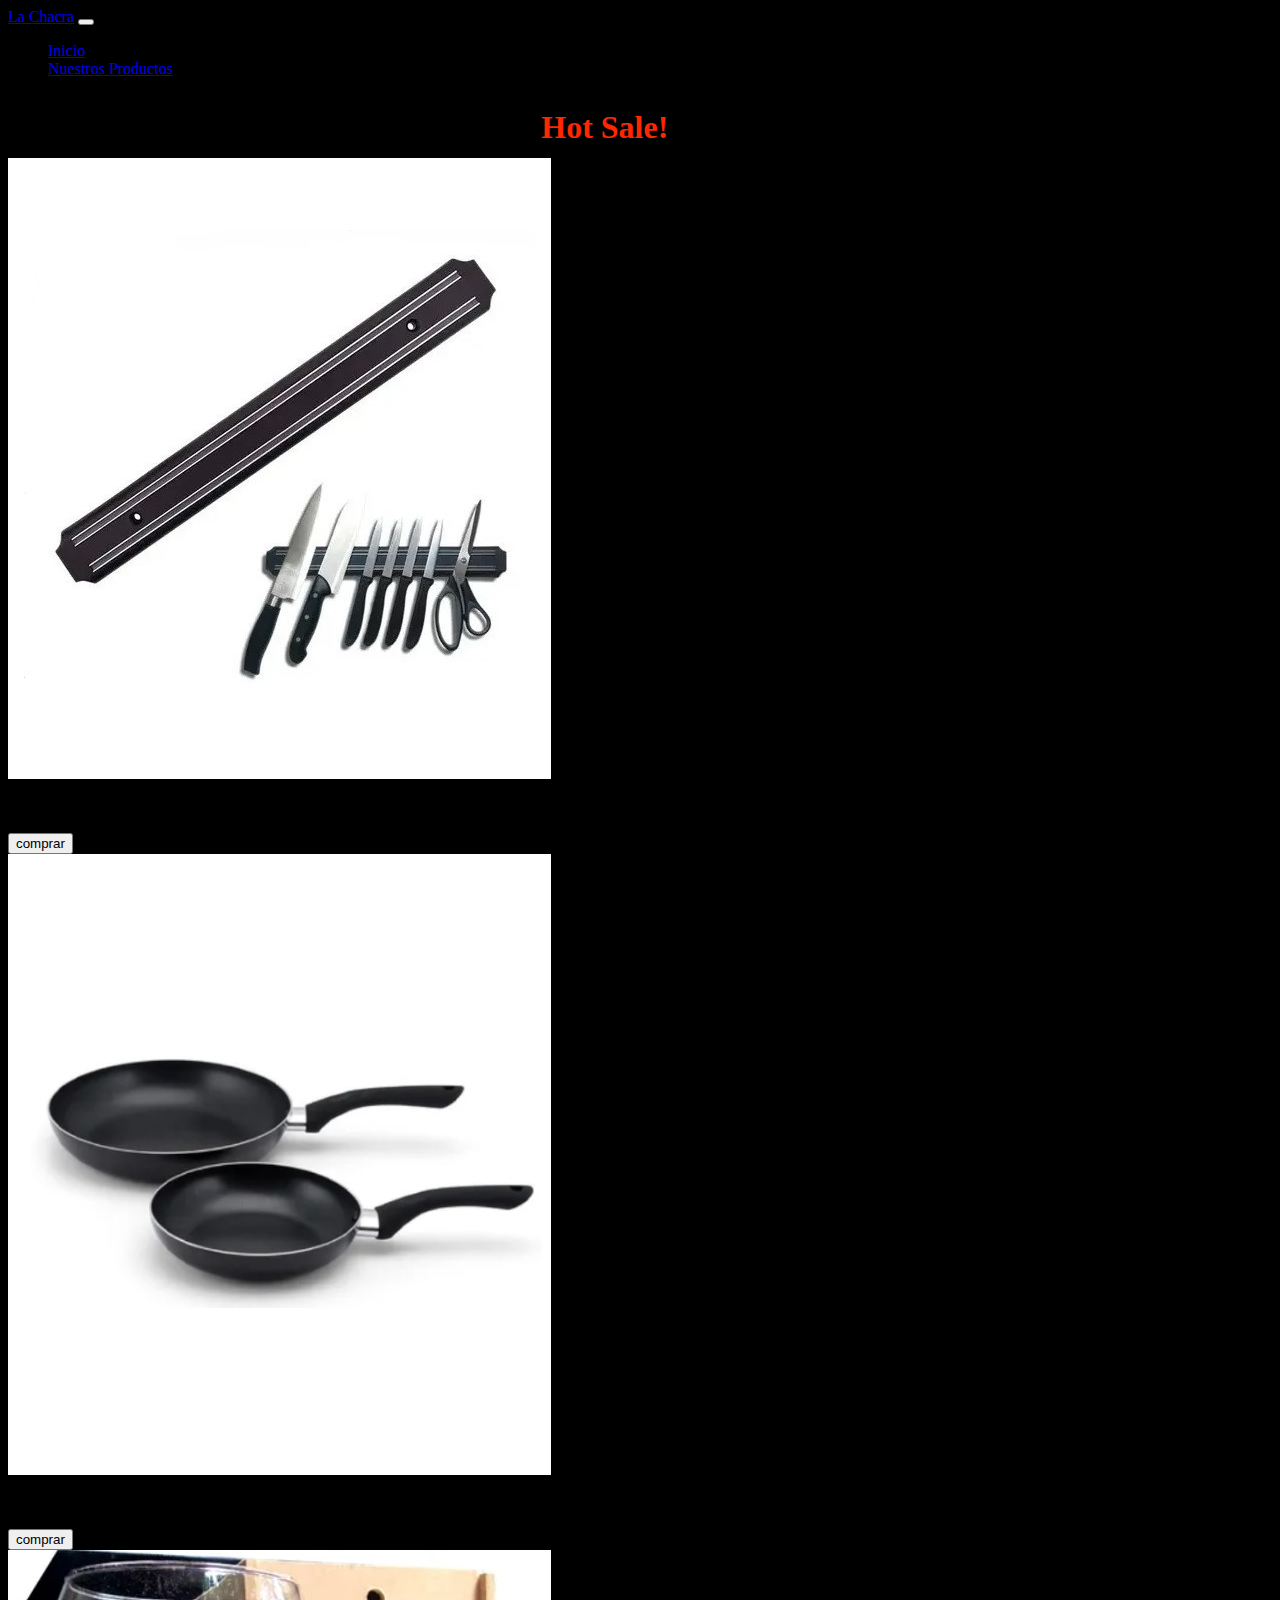
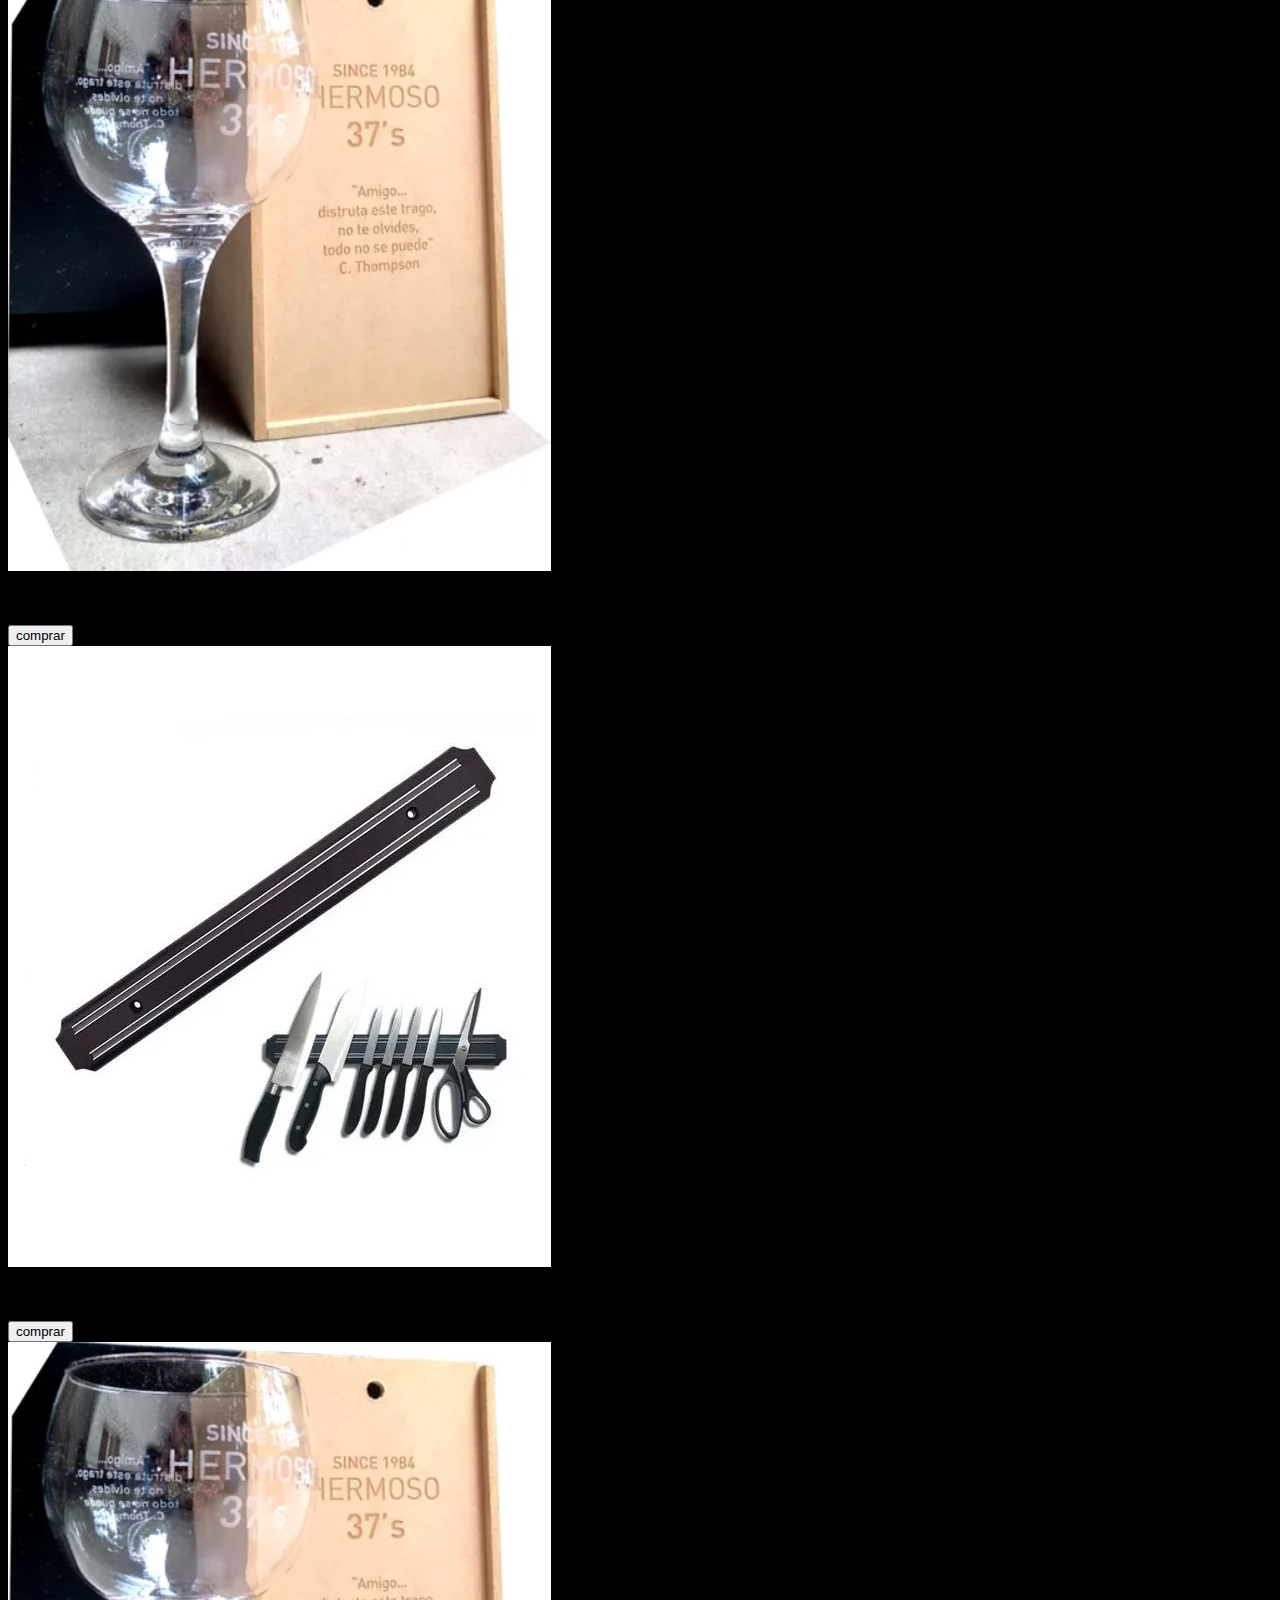
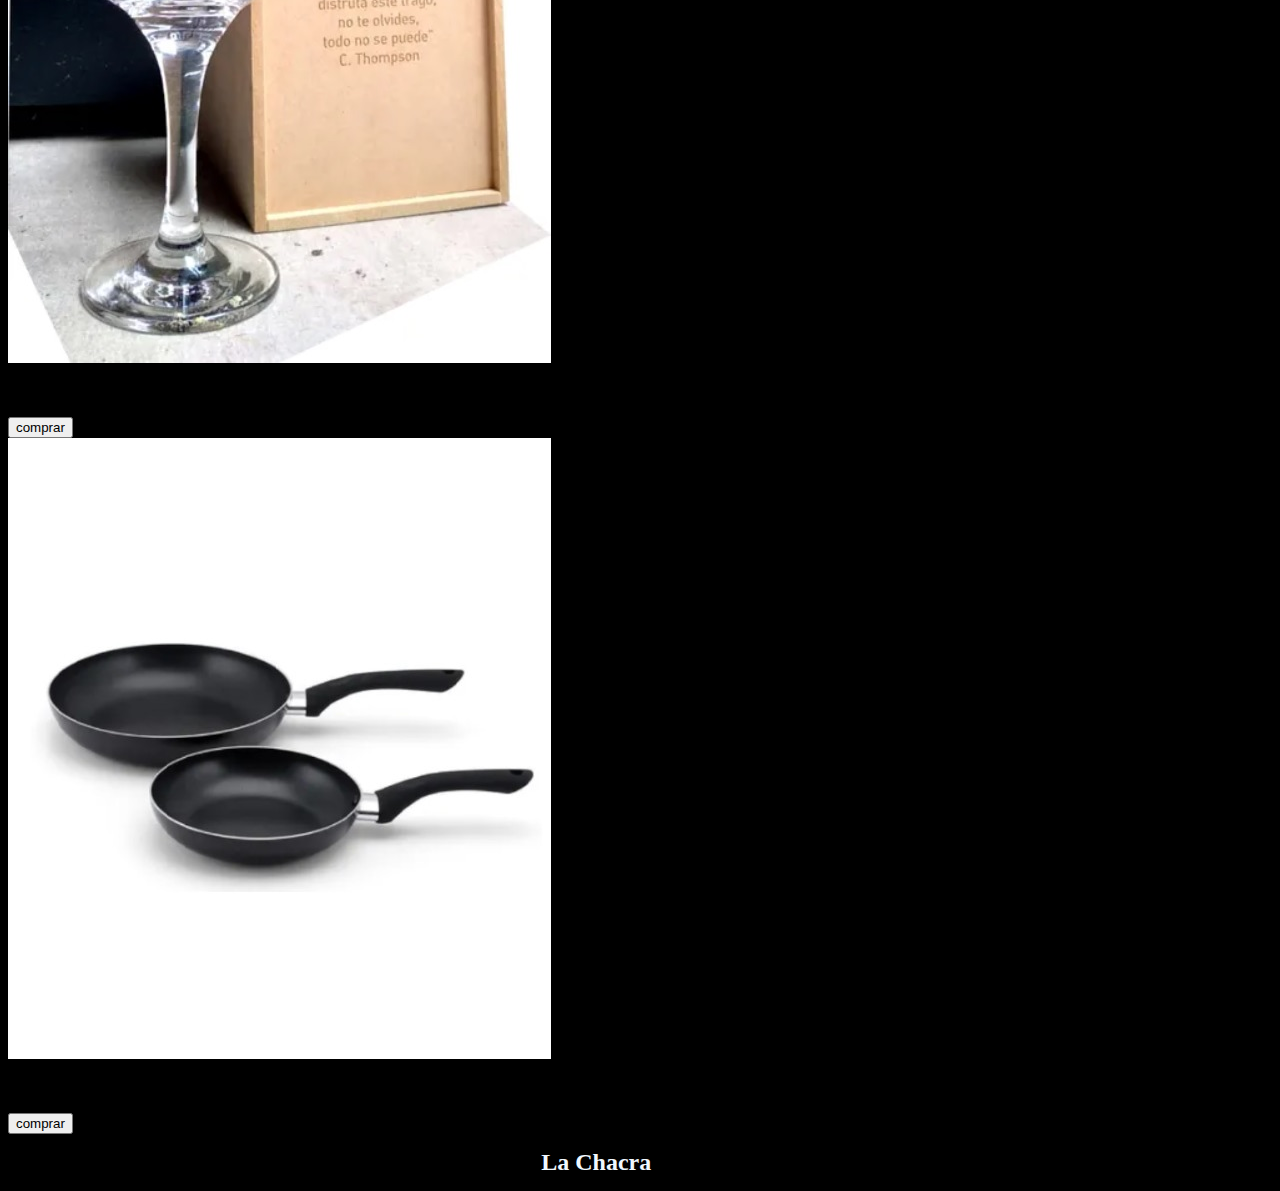
==== PreEntrega2 Almada/pages/nuestrosProductos.html @ db7f3a36 "Add files via upload" ====
<!DOCTYPE html>
<html lang="en">
<head>
    <meta charset="UTF-8">
    <meta http-equiv="X-UA-Compatible" content="IE=edge">
    <meta name="viewport" content="width=device-width, initial-scale=1.0">
    <!-- CSS only -->
    <link href="https://cdn.jsdelivr.net/npm/bootstrap@5.2.2/dist/css/bootstrap.min.css" rel="stylesheet" integrity="sha384-Zenh87qX5JnK2Jl0vWa8Ck2rdkQ2Bzep5IDxbcnCeuOxjzrPF/et3URy9Bv1WTRi" crossorigin="anonymous">
    <!-- JavaScript Bundle with Popper -->
    <script src="https://cdn.jsdelivr.net/npm/bootstrap@5.2.2/dist/js/bootstrap.bundle.min.js" integrity="sha384-OERcA2EqjJCMA+/3y+gxIOqMEjwtxJY7qPCqsdltbNJuaOe923+mo//f6V8Qbsw3" crossorigin="anonymous"></script>
    <link rel="stylesheet" href="../style/estilo.css"></link>
    <title>Nuestros Productos La Chacra</title>
</head>
<body>
    <header>
        <nav class="navbar navbar-expand-lg navbar-dark bg-dark"">
            <div class="container-fluid">
              <a class="navbar-brand" href="#">La Chacra</a>
              <button class="navbar-toggler" type="button" data-bs-toggle="collapse" data-bs-target="#navbarNav" aria-controls="navbarNav" aria-expanded="false" aria-label="Toggle navigation">
                <span class="navbar-toggler-icon"></span>
              </button>
              <div class="collapse navbar-collapse" id="navbarNav">
                <ul class="navbar-nav">
                  <li class="nav-item">
                    <a class="nav-link active" aria-current="page" href=index.html>Inicio</a>
                  </li>
                  <li class="nav-item">
                    <a class="nav-link" href=nuestrosProductos.html>Nuestros Productos</a>
                  </li>
                </ul>
              </div>
            </div>
          </nav>
    </header>
    <main>
      <div class="container-fluid">
        <div class="row">
            <div class="col-md-8 titulo"> 
                  <h1>Hot Sale!</h1>
            </div>
        </div>
        <div class="row">
          <div class="col-lg-4 col-md-6 col-xs-10 producto">
            <div class="card mb-4 box-shadow">
              <img class="card-img-top" src="../img/cuchillo.jpg">
              <div class="card-body">
                <p class="card-text">This is a wider card with supporting text below as a natural lead-in to additional content. This content is a little bit longer.</p>
                <div class="d-flex justify-content-between align-items-center">
                  <div class="btn-group">
                    <button type="button" class="btn btn-sm btn-outline-secondary">comprar</button>
                  </div>
                </div>
              </div>
            </div>
          </div>
          <div class="col-lg-4 col-md-6 col-xs-12 producto">
            <div class="card mb-4 box-shadow">
              <img class="card-img-top" src="../img/sarten.jpg">
              <div class="card-body">
                <p class="card-text">This is a wider card with supporting text below as a natural lead-in to additional content. This content is a little bit longer.</p>
                <div class="d-flex justify-content-between align-items-center">
                  <div class="btn-group">
                    <button type="button" class="btn btn-sm btn-outline-secondary" >comprar</button>
                  </div>
                </div>
              </div>
            </div>
          </div>
          <div class="col-lg-4 col-md-6 col-xs-12 producto">
            <div class="card mb-4 box-shadow">
              <img class="card-img-top" src="../img/copa.jpg">
              <div class="card-body">
                <p class="card-text">This is a wider card with supporting text below as a natural lead-in to additional content. This content is a little bit longer.</p>
                <div class="d-flex justify-content-between align-items-center">
                  <div class="btn-group">
                    <button type="button" class="btn btn-sm btn-outline-secondary">comprar</button>
                  </div>
                </div>
              </div>
            </div>
          </div>
          <div class="col-lg-4 col-md-6 col-xs-12 producto">
            <div class="card mb-4 box-shadow">
              <img class="card-img-top" src="../img/cuchillo.jpg">
              <div class="card-body">
                <p class="card-text">This is a wider card with supporting text below as a natural lead-in to additional content. This content is a little bit longer.</p>
                <div class="d-flex justify-content-between align-items-center">
                  <div class="btn-group">
                    <button type="button" class="btn btn-sm btn-outline-secondary">comprar</button>
                  </div>
                </div>
              </div>
            </div>
          </div>
          <div class="col-lg-4 col-md-6 col-xs-12 producto">
            <div class="card mb-4 box-shadow">
              <img class="card-img-top" src="../img/copa.jpg">
              <div class="card-body">
                <p class="card-text">This is a wider card with supporting text below as a natural lead-in to additional content. This content is a little bit longer.</p>
                <div class="d-flex justify-content-between align-items-center">
                  <div class="btn-group">
                    <button type="button" class="btn btn-sm btn-outline-secondary">comprar</button>
                  </div>
                </div>
              </div>
            </div>
          </div>
          <div class="col-lg-4 col-md-6 col-xs-12 producto">
            <div class="card mb-4 box-shadow">
              <img class="card-img-top" src="../img/sarten.jpg">
              <div class="card-body">
                <p class="card-text">This is a wider card with supporting text below as a natural lead-in to additional content. This content is a little bit longer.</p>
                <div class="d-flex justify-content-between align-items-center">
                  <div class="btn-group">
                    <button type="button" class="btn btn-sm btn-outline-secondary">comprar</button>
                  </div>
                </div>
              </div>
            </div>
          </div>
        </div>
      </div>
    </main>
    <footer>
      <div class="row">
        <div class="col-md-12">
          <h2>La Chacra</h2>
        </div>
      </div>
    </footer>
</body>
</html>
---- PreEntrega2 Almada/style/estilo.css ----
body{
    background-color: black;
}

.titulo{
    margin: 15px;
    color: rgb(253, 40, 2);
    position: relative;
    left: 41%; top: 10px ;
    animation: latir 1.5s linear infinite;

}
h2{
    margin: 15px;
    left: 41%;
    color: aliceblue;
    position: relative;
    animation: salto 1.5s;
    animation-iteration-count:infinite ;
}
@keyframes salto{
    0%{
        transform:  translate(1px,-1px) ;
    }
    25%{
        transform:  translate(1px,-10px) ;
    }
    50%{
        transform:  translate(1px,-12px) ;
    }
    75%{
        transform:  translate(1px,-10px) ;
    }
    100%{
        transform:  translate(1px,-1px) ;
    }

}

@keyframes latir{
    0%{
        transform:  scale(1) ;
    }
    25%{
        transform:  scale(1.05) ;
    }
    50%{
        transform:   scale(1.1) ;
    }
    75%{
        transform:  scale(1.05) ;
    }
    100%{
        transform:scale(1) ;
    }
    
}
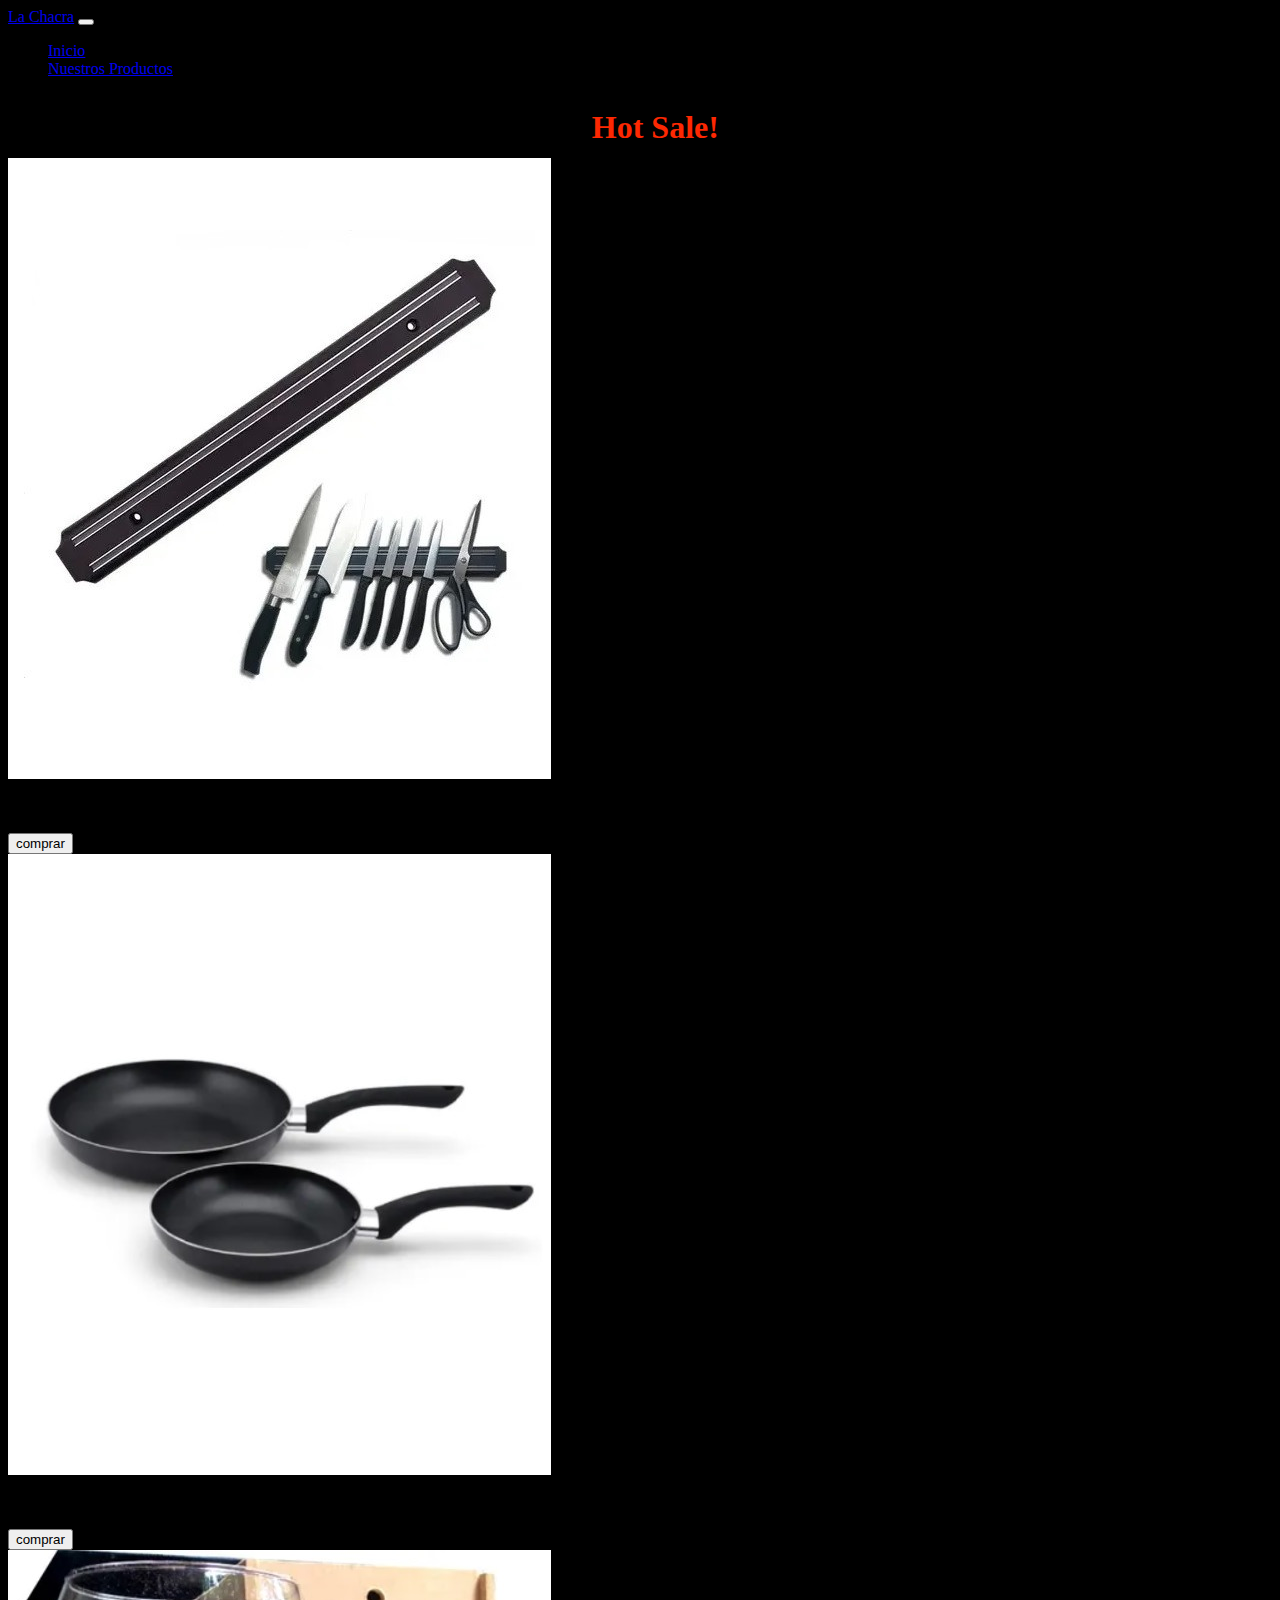
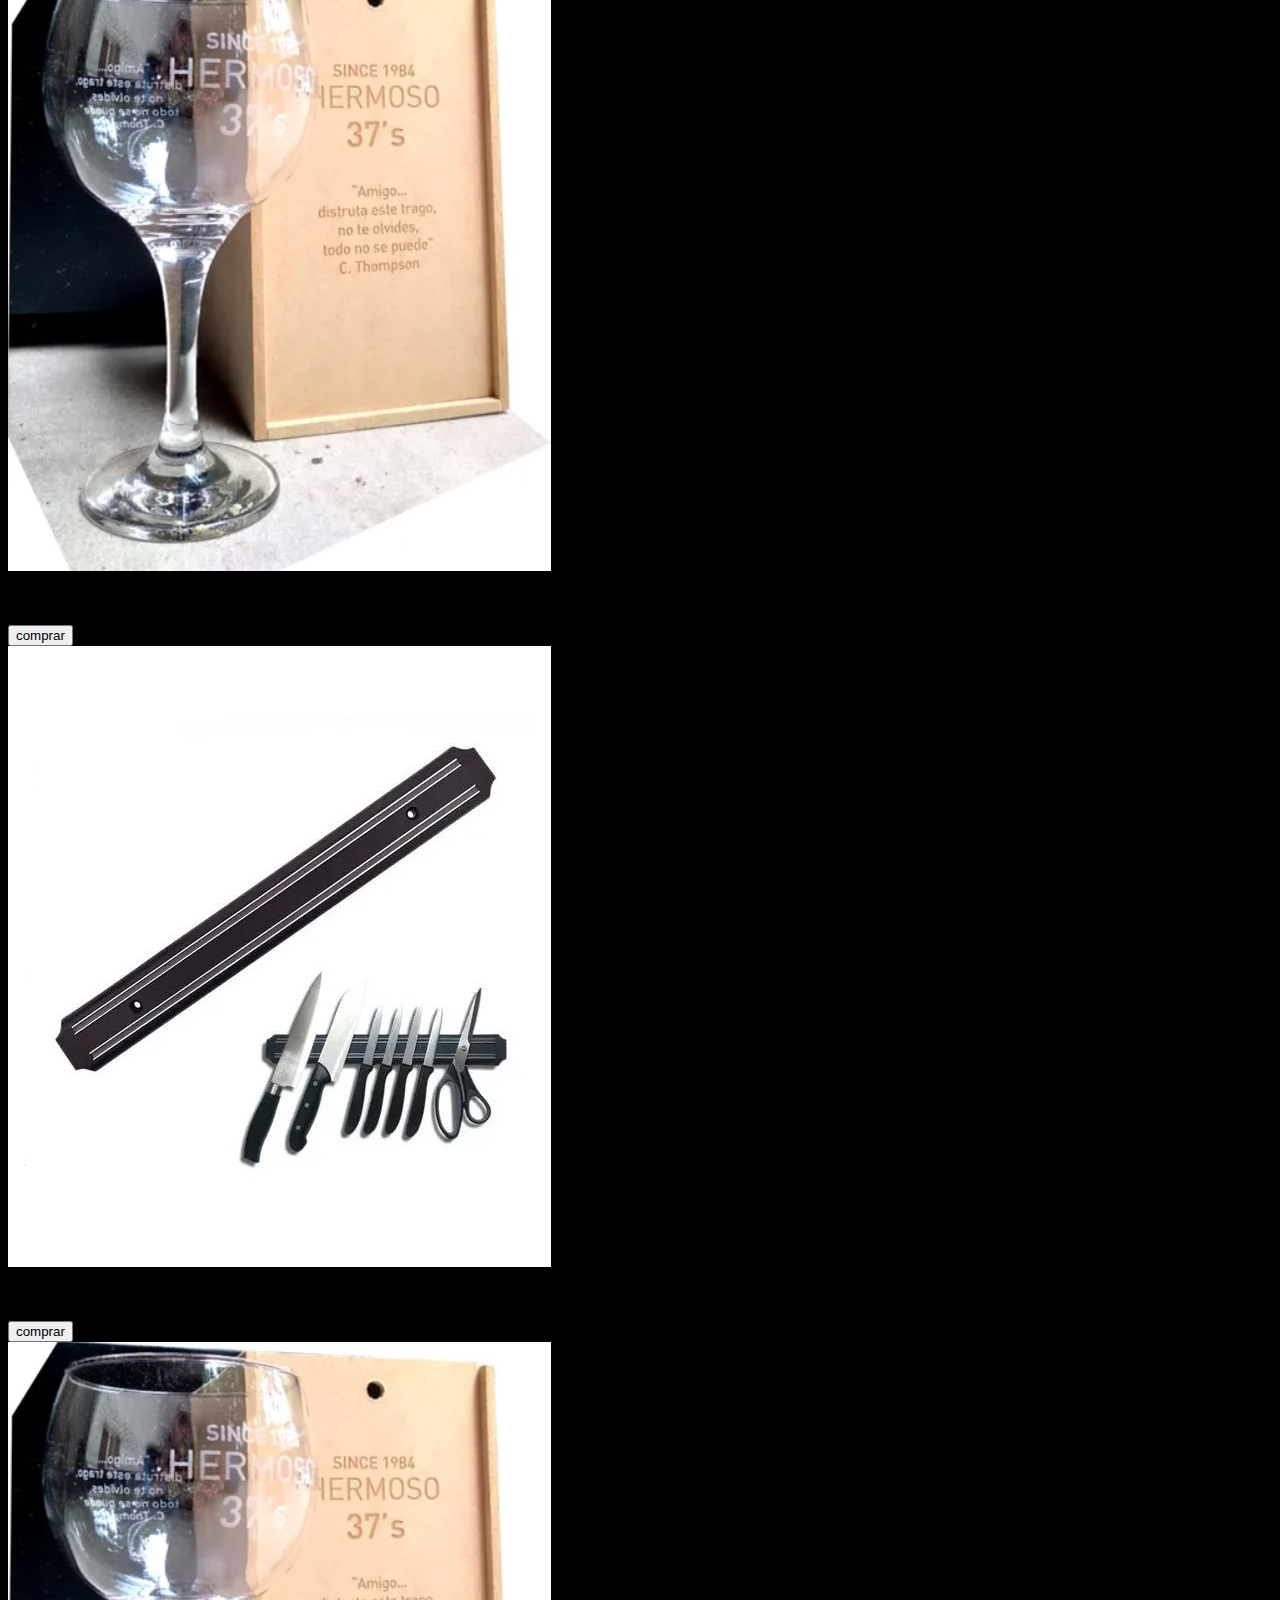
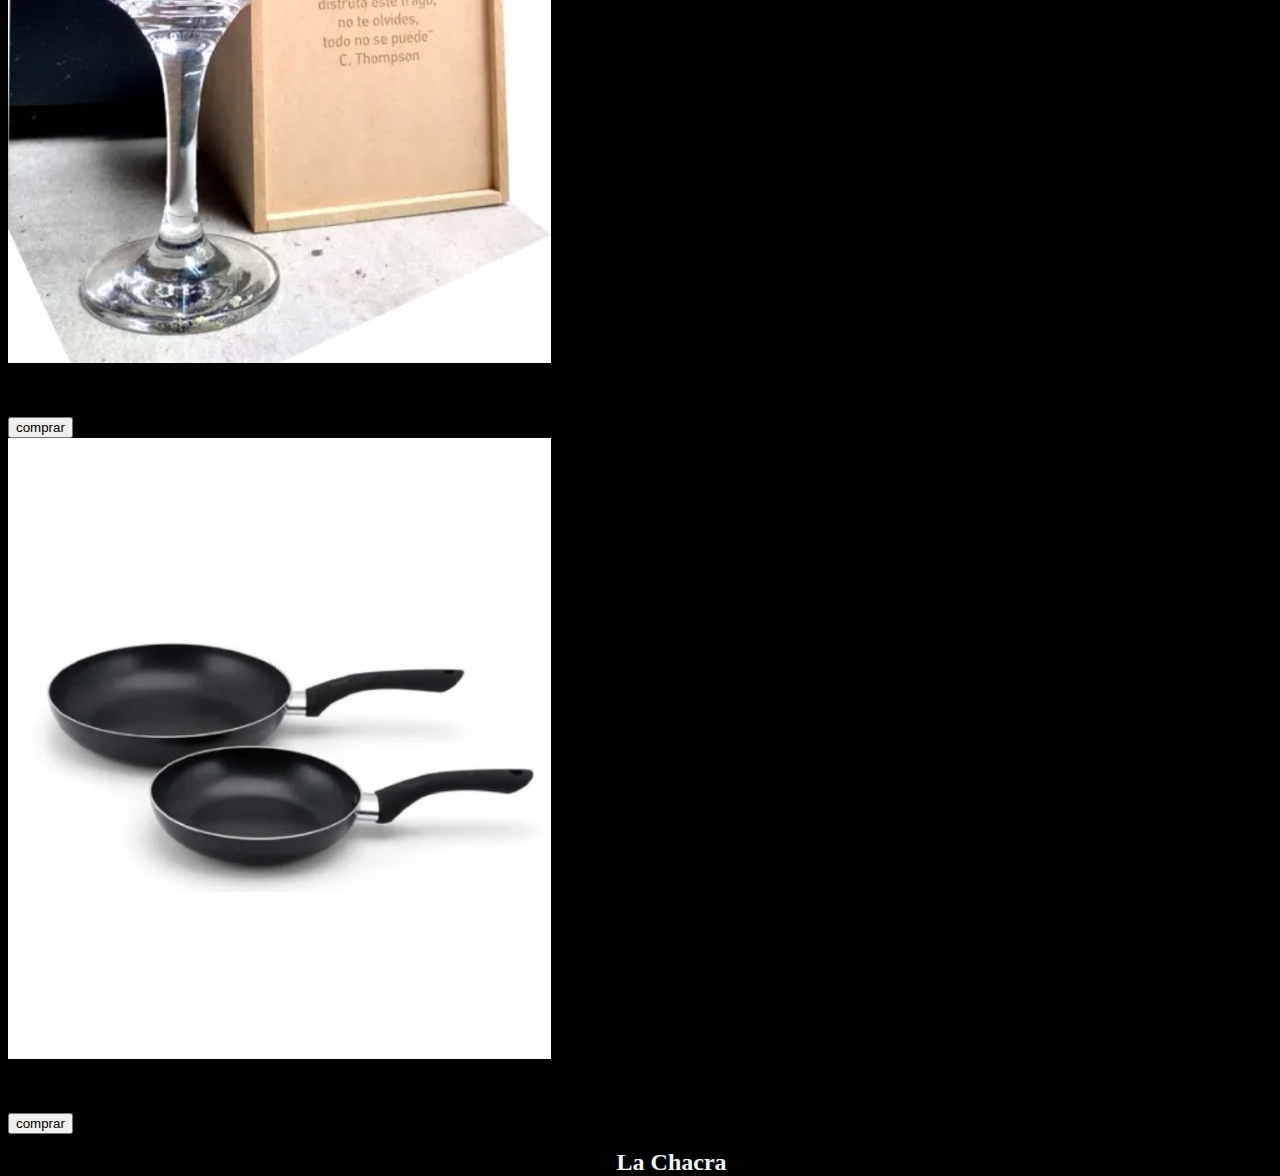
==== commit bfc4ea97: "Add files via upload" ====
--- a/PreEntrega2 Almada/pages/nuestrosProductos.html
+++ b/PreEntrega2 Almada/pages/nuestrosProductos.html
@@ -34,10 +34,12 @@
     </header>
     <main>
       <div class="container-fluid">
-        <div class="row">
+        <div class="container">
+          <div class="row">
             <div class="col-md-8 titulo"> 
                   <h1>Hot Sale!</h1>
             </div>
+        </div>
         </div>
         <div class="row">
           <div class="col-lg-4 col-md-6 col-xs-10 producto">
@@ -122,9 +124,11 @@
       </div>
     </main>
     <footer>
-      <div class="row">
-        <div class="col-md-12">
-          <h2>La Chacra</h2>
+      <div class="container-fluid">
+        <div class="row">
+          <div class="col-md-12">
+            <h2>La Chacra</h2>
+          </div>
         </div>
       </div>
     </footer>
--- a/PreEntrega2 Almada/style/estilo.css
+++ b/PreEntrega2 Almada/style/estilo.css
@@ -6,15 +6,15 @@
     margin: 15px;
     color: rgb(253, 40, 2);
     position: relative;
-    left: 41%; top: 10px ;
+    left: 45%; top: 10px ;
     animation: latir 1.5s linear infinite;
 
 }
 h2{
     margin: 15px;
-    left: 41%;
+    left: 47%;
     color: aliceblue;
-    position: relative;
+    position: absolute;
     animation: salto 1.5s;
     animation-iteration-count:infinite ;
 }
